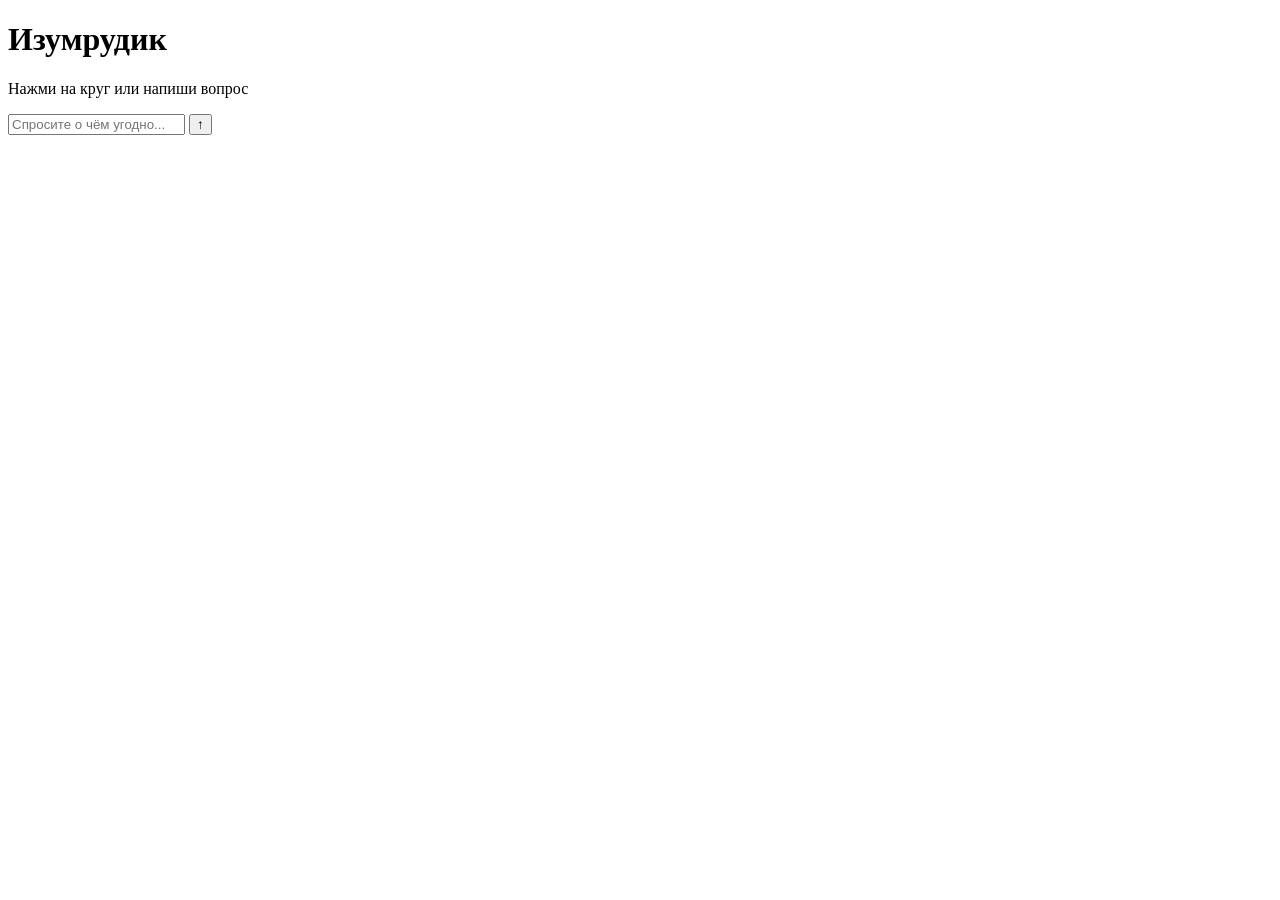
==== index.html @ 65851621 "Update index.html" ====
<!DOCTYPE html>
<html lang="ru">
<head>
    <meta charset="UTF-8">
    <meta name="viewport" content="width=device-width, initial-scale=1.0">
    <title>Изумрудик AI</title>
    
    <!-- Твой Изумрудный Герб (Прямая ссылка) -->
    <link rel="shortcut icon" type="image/png" href="https://img.icons8.com/emoji/48/emerald-gem.png">
    
    <link rel="stylesheet" href="style.css">
</head>
<body>

    <div id="emerald" title="Нажми и говори"></div>
    
    <h1>Изумрудик</h1>
    <p id="status">Нажми на круг или напиши вопрос</p>

    <div id="input-container">
        <input type="text" id="user-input" placeholder="Спросите о чём угодно..." autocomplete="off">
        <button id="send-btn" title="Отправить">
            <span class="arrow-up">↑</span>
        </button>
    </div>

    <div id="ai-answer"></div>

    <script src="script.js"></script>
</body>
</html>
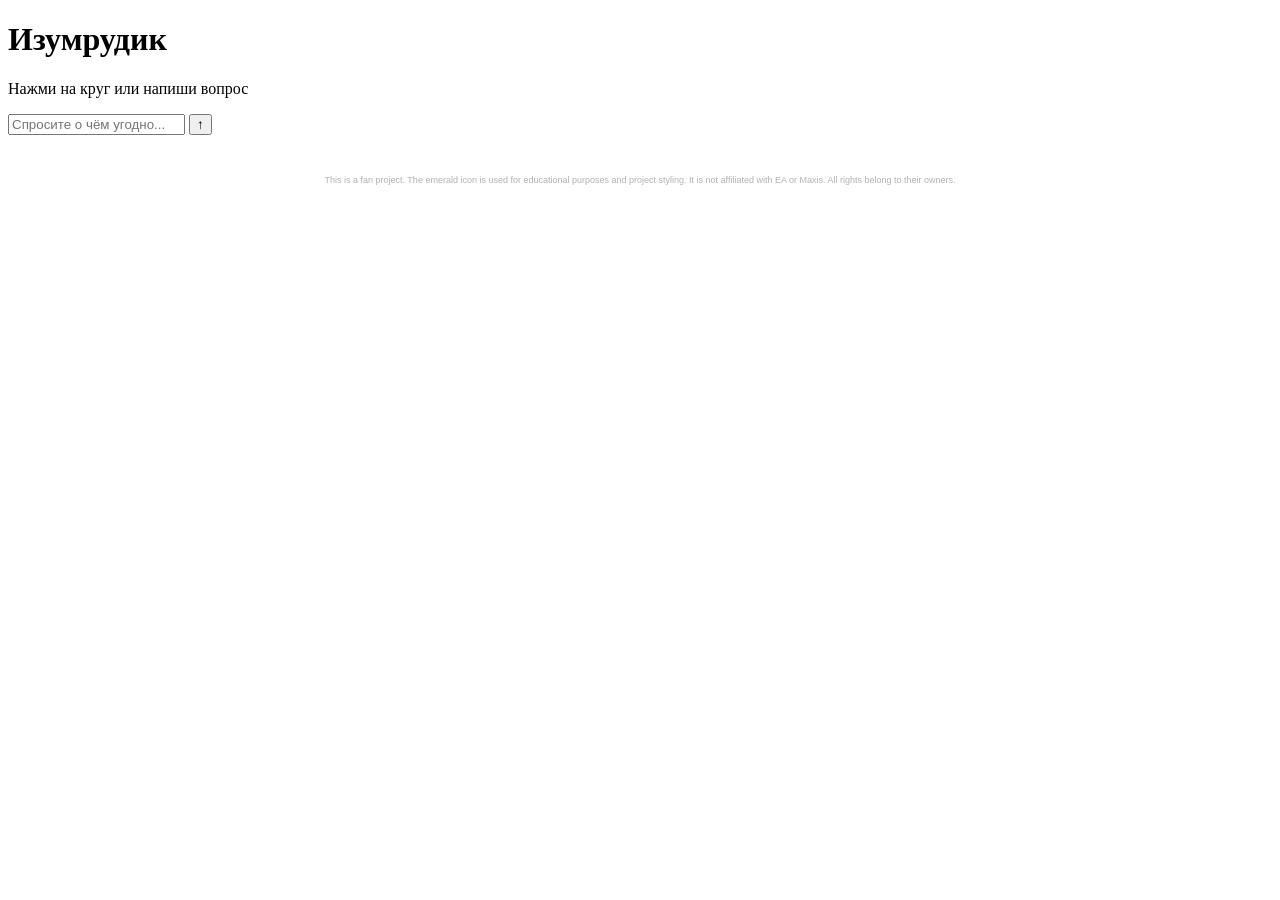
==== commit afd784c6: "Update index.html" ====
--- a/index.html
+++ b/index.html
@@ -5,11 +5,16 @@
     <meta name="viewport" content="width=device-width, initial-scale=1.0">
     <title>Изумрудик AI</title>
     
-    <!-- Твой Изумрудный Герб (Прямая ссылка) -->
-    <link rel="shortcut icon" type="image/png" href="https://img.icons8.com/emoji/48/emerald-gem.png">
-    
+    <!-- ДВОЙНАЯ ЗАЩИТА ГЕРБА (Чтобы сияло везде!) -->
+ <link rel="icon" type="image/png" href="https://img.icons8.com/color/48/the-sims.png">
+<link rel="shortcut icon" type="image/png" href="https://img.icons8.com/color/48/the-sims.png">
+<link rel="apple-touch-icon" href="https://img.icons8.com/color/48/the-sims.png">
+
+
+
     <link rel="stylesheet" href="style.css">
 </head>
+
 <body>
 
     <div id="emerald" title="Нажми и говори"></div>
@@ -25,6 +30,11 @@
     </div>
 
     <div id="ai-answer"></div>
+    <!-- 🛡️ GLOBAL LEGAL SHIELD BY EMERALD PLUS -->
+    <p style="font-size: 9px; color: gray; text-align: center; margin-top: 40px; opacity: 0.6; font-family: sans-serif;">
+        This is a fan project. The emerald icon is used for educational purposes and project styling. 
+        It is not affiliated with EA or Maxis. All rights belong to their owners.
+    </p>
 
     <script src="script.js"></script>
 </body>
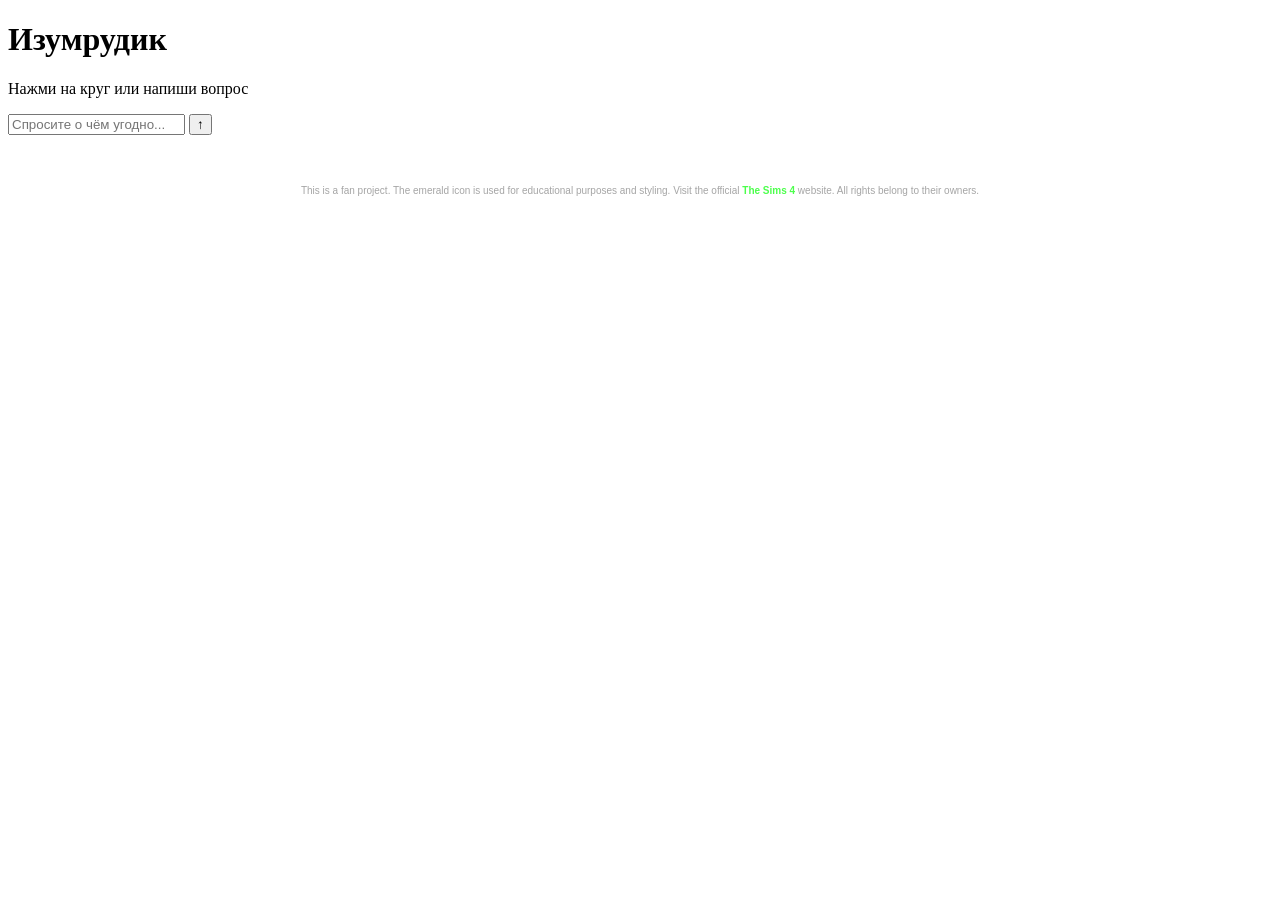
==== commit 2dd3ed7d: "Update index.html" ====
--- a/index.html
+++ b/index.html
@@ -4,7 +4,8 @@
     <meta charset="UTF-8">
     <meta name="viewport" content="width=device-width, initial-scale=1.0">
     <title>Изумрудик AI</title>
-    
+   
+
     <!-- ДВОЙНАЯ ЗАЩИТА ГЕРБА (Чтобы сияло везде!) -->
  <link rel="icon" type="image/png" href="https://img.icons8.com/color/48/the-sims.png">
 <link rel="shortcut icon" type="image/png" href="https://img.icons8.com/color/48/the-sims.png">
@@ -30,10 +31,12 @@
     </div>
 
     <div id="ai-answer"></div>
-    <!-- 🛡️ GLOBAL LEGAL SHIELD BY EMERALD PLUS -->
-    <p style="font-size: 9px; color: gray; text-align: center; margin-top: 40px; opacity: 0.6; font-family: sans-serif;">
-        This is a fan project. The emerald icon is used for educational purposes and project styling. 
-        It is not affiliated with EA or Maxis. All rights belong to their owners.
+        <!-- 🛡️ GLOBAL LEGAL SHIELD & FREE AD BY EMERALD PLUS -->
+    <p style="font-size: 10px; color: gray; margin-top: 50px; text-align: center; font-family: sans-serif; opacity: 0.7;">
+        This is a fan project. The emerald icon is used for educational purposes and styling. 
+        Visit the official <a href="https://www.ea.com" target="_blank" style="color: #00ff00; text-decoration: none; font-weight: bold;">The Sims 4</a> website. All rights belong to their owners.
+    </p>
+
     </p>
 
     <script src="script.js"></script>
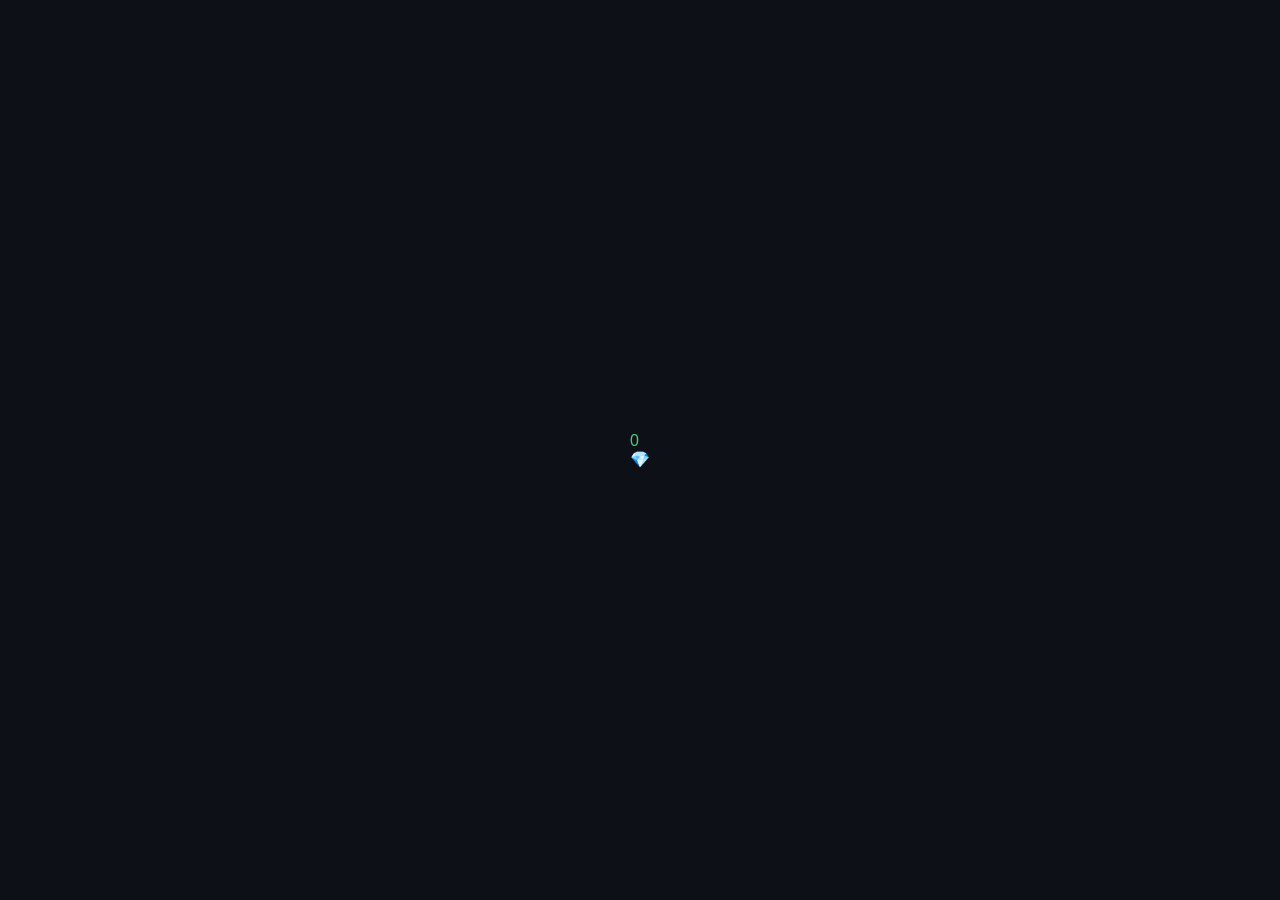
==== commit caec80c8: "Update index.html" ====
--- a/index.html
+++ b/index.html
@@ -1,44 +1,28 @@
-<!DOCTYPE html>
-<html lang="ru">
-<head>
-    <meta charset="UTF-8">
-    <meta name="viewport" content="width=device-width, initial-scale=1.0">
-    <title>Изумрудик AI</title>
-   
-
-    <!-- ДВОЙНАЯ ЗАЩИТА ГЕРБА (Чтобы сияло везде!) -->
- <link rel="icon" type="image/png" href="https://img.icons8.com/color/48/the-sims.png">
-<link rel="shortcut icon" type="image/png" href="https://img.icons8.com/color/48/the-sims.png">
-<link rel="apple-touch-icon" href="https://img.icons8.com/color/48/the-sims.png">
-
-
-
-    <link rel="stylesheet" href="style.css">
-</head>
-
-<body>
-
-    <div id="emerald" title="Нажми и говори"></div>
-    
-    <h1>Изумрудик</h1>
-    <p id="status">Нажми на круг или напиши вопрос</p>
-
-    <div id="input-container">
-        <input type="text" id="user-input" placeholder="Спросите о чём угодно..." autocomplete="off">
-        <button id="send-btn" title="Отправить">
-            <span class="arrow-up">↑</span>
-        </button>
-    </div>
-
-    <div id="ai-answer"></div>
-        <!-- 🛡️ GLOBAL LEGAL SHIELD & FREE AD BY EMERALD PLUS -->
-    <p style="font-size: 10px; color: gray; margin-top: 50px; text-align: center; font-family: sans-serif; opacity: 0.7;">
-        This is a fan project. The emerald icon is used for educational purposes and styling. 
-        Visit the official <a href="https://www.ea.com" target="_blank" style="color: #00ff00; text-decoration: none; font-weight: bold;">The Sims 4</a> website. All rights belong to their owners.
-    </p>
-
-    </p>
-
-    <script src="script.js"></script>
-</body>
-</html>
+<!DOCTYPE html>
+<html lang="ru">
+<head>
+    <meta charset="UTF-8">
+    <!-- Чтобы кликер не прыгал на телефонах -->
+    <meta name="viewport" content="width=device-width, initial-scale=1.0, maximum-scale=1.0, user-scalable=no">
+    <title>Изумрудный кликер</title>
+
+    <!-- ТВОЯ ИКОНКА ПЛУМБОБА (как у Ютуба) -->
+    <link rel="icon" type="image/png" href="the-sims(1).png">
+    <link rel="apple-touch-icon" href="the-sims(1).png">
+
+    <link rel="stylesheet" href="style.css">
+</head>
+<body>
+
+    <div id="game-container">
+        <!-- Твой вечный счётчик -->
+        <div id="score-display">0</div>
+        
+        <!-- Твой изумруд, который мы кликаем -->
+        <div id="main-item">💎</div>
+    </div>
+
+    <!-- Твои "мозги" с куками на 10 лет -->
+    <script src="script.js"></script>
+</body>
+</html>
--- a/style.css
+++ b/style.css
@@ -0,0 +1,56 @@
+body {
+    display: flex; flex-direction: column; align-items: center; 
+    justify-content: center; height: 100vh; margin: 0;
+    background: #0d1117; color: #50c878; font-family: 'Segoe UI', sans-serif;
+    overflow: hidden;
+}
+
+#emerald {
+    width: 160px; height: 160px;
+    background: radial-gradient(circle, #50c878, #065f46);
+    border-radius: 50%; cursor: pointer; transition: 0.4s ease;
+    box-shadow: 0 0 35px rgba(80, 200, 120, 0.4);
+    border: 3px solid rgba(255, 255, 255, 0.1);
+}
+#emerald {
+    /* ... твои стили ... */
+    transition: filter 1s ease-out, transform 0.1s; /* ⏱️ МАГИЯ ПЛАВНОСТИ ТУТ! */
+}
+
+#emerald.active { animation: pulse 1s infinite alternate; border-color: #fff; }
+#emerald.thinking { animation: rotate 2s linear infinite; filter: hue-rotate(150deg); }
+
+@keyframes pulse { from { transform: scale(1); } to { transform: scale(1.1); } }
+@keyframes rotate { from { transform: rotate(0deg); } to { transform: rotate(360deg); } }
+
+h1 { margin-top: 25px; letter-spacing: 4px; text-shadow: 0 0 10px rgba(80, 200, 120, 0.5); }
+#status { color: #8b949e; margin-bottom: 10px; }
+
+#input-container {
+    display: flex; align-items: center; margin-top: 20px;
+    background: #0a2e1f; border-radius: 35px;
+    padding: 8px 8px 8px 20px; border: 1px solid #1a4d3a; width: 380px;
+}
+
+#user-input {
+    background: transparent; border: none; color: white;
+    outline: none; flex-grow: 1; font-size: 16px;
+}
+
+#send-btn {
+    background: #50c878; border: none; width: 42px; height: 42px;
+    border-radius: 50%; cursor: pointer; display: flex;
+    align-items: center; justify-content: center; transition: 0.3s;
+}
+
+.arrow-up { color: white; font-size: 24px; font-weight: bold; }
+#send-btn:hover { background: white; transform: scale(1.1); }
+
+#ai-answer {
+    display: none; /* 🧱 ПОЛНОЕ УДАЛЕНИЕ С ГЛАЗ ДОЛОЙ! */
+    margin-top: 30px; 
+    max-width: 85%; 
+    text-align: center; 
+    color: #c9d1d9; 
+    font-size: 1.1em;
+}
